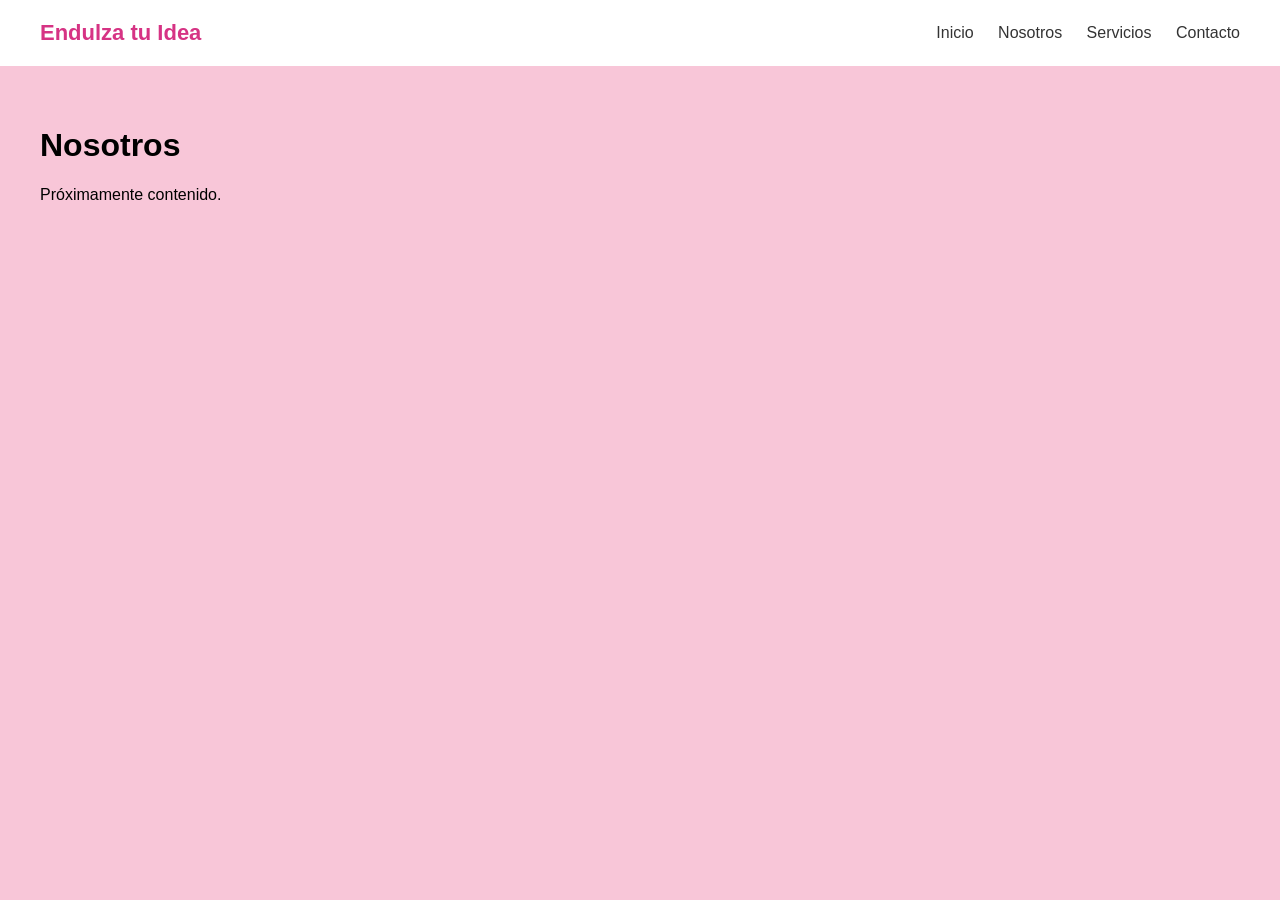
==== contacto.html @ df1669b5 "Agregar header y navegación completa" ====
<!DOCTYPE html>
<html lang="es">
<head>
  <meta charset="UTF-8">
  <title>Nosotros | Endulza tu Idea</title>
  <link rel="stylesheet" href="style.css">
</head>
<body>

  <header class="header">
    <div class="logo">
      Endulza tu Idea
    </div>

    <nav class="nav">
      <a href="index.html">Inicio</a>
      <a href="nosotros.html">Nosotros</a>
      <a href="servicios.html">Servicios</a>
      <a href="contacto.html">Contacto</a>
    </nav>
  </header>

  <main>
    <h1>Nosotros</h1>
    <p>Próximamente contenido.</p>
  </main>

</body>
</html>
---- style.css ----
body {
  margin: 0;
  font-family: Arial, sans-serif;
  background-color: #f8c6d8;
}

.header {
  display: flex;
  justify-content: space-between;
  align-items: center;
  padding: 20px 40px;
  background-color: #ffffff;
}

.logo {
  font-size: 22px;
  font-weight: bold;
  color: #d63384;
}

.nav a {
  margin-left: 20px;
  text-decoration: none;
  color: #333333;
  font-weight: 500;
}

.nav a:hover {
  color: #d63384;
}

main {
  padding: 40px;
}
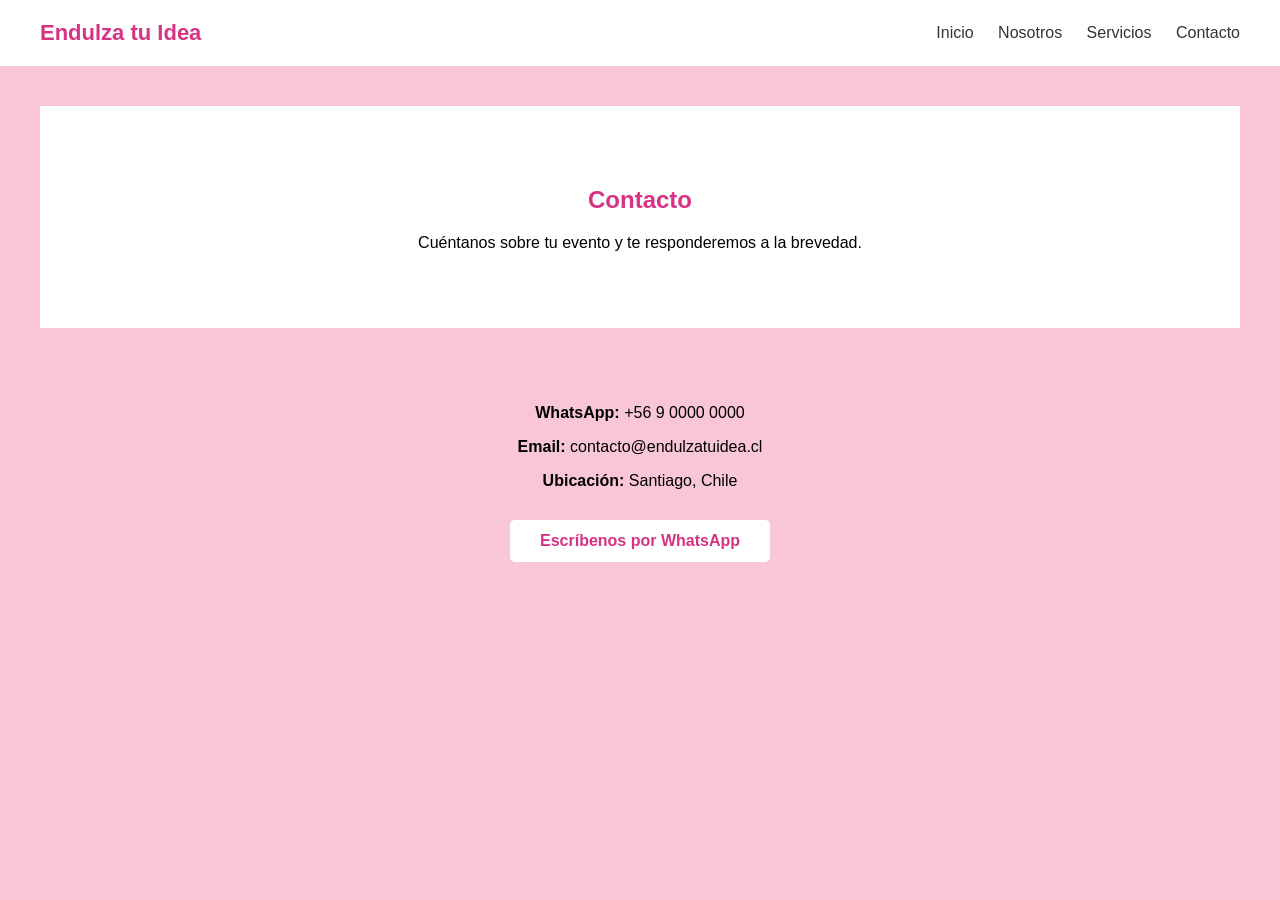
==== commit 047e809a: "Completar páginas Nosotros y Contacto" ====
--- a/contacto.html
+++ b/contacto.html
@@ -21,9 +21,30 @@
   </header>
 
   <main>
-    <h1>Nosotros</h1>
-    <p>Próximamente contenido.</p>
-  </main>
+
+  <section class="page">
+    <h1>Contacto</h1>
+    <p>
+      Cuéntanos sobre tu evento y te responderemos a la brevedad.
+    </p>
+  </section>
+
+  <section class="contact">
+    <div class="contact-info">
+      <p><strong>WhatsApp:</strong> +56 9 0000 0000</p>
+      <p><strong>Email:</strong> contacto@endulzatuidea.cl</p>
+      <p><strong>Ubicación:</strong> Santiago, Chile</p>
+    </div>
+
+    <div class="contact-action">
+      <a class="btn" href="https://wa.me/56900000000" target="_blank">
+        Escríbenos por WhatsApp
+      </a>
+    </div>
+  </section>
+
+</main>
+
 
 </body>
 </html>
--- a/style.css
+++ b/style.css
@@ -32,3 +32,103 @@
 main {
   padding: 40px;
 }
+
+.hero {
+  background-color: #d63384;
+  color: white;
+  padding: 80px 40px;
+  text-align: center;
+}
+
+.hero h1 {
+  font-size: 36px;
+  margin-bottom: 15px;
+}
+
+.hero p {
+  font-size: 18px;
+  margin-bottom: 30px;
+}
+
+.btn {
+  display: inline-block;
+  padding: 12px 30px;
+  background-color: white;
+  color: #d63384;
+  text-decoration: none;
+  font-weight: bold;
+  border-radius: 5px;
+}
+
+.btn:hover {
+  background-color: #f1f1f1;
+}
+
+.intro {
+  background-color: #ffffff;
+  padding: 60px 40px;
+  text-align: center;
+}
+
+.intro h2 {
+  color: #d63384;
+  margin-bottom: 20px;
+}
+
+.page {
+  padding: 60px 40px;
+  text-align: center;
+  background-color: #ffffff;
+}
+
+.page h1 {
+  color: #d63384;
+  margin-bottom: 20px;
+}
+
+.services {
+  display: flex;
+  gap: 20px;
+  padding: 40px;
+  background-color: #f8c6d8;
+}
+
+.service-card {
+  background-color: #ffffff;
+  padding: 30px;
+  border-radius: 8px;
+  flex: 1;
+}
+
+.service-card h3 {
+  color: #d63384;
+  margin-bottom: 10px;
+}
+
+.about {
+  background-color: #ffffff;
+  padding: 60px 40px;
+  display: flex;
+  justify-content: center;
+}
+
+.about-text {
+  max-width: 700px;
+  text-align: center;
+}
+
+.about-text h2 {
+  color: #d63384;
+  margin-bottom: 20px;
+}
+
+.contact {
+  background-color: #f8c6d8;
+  padding: 60px 40px;
+  text-align: center;
+}
+
+.contact-info {
+  margin-bottom: 30px;
+  font-size: 16px;
+}
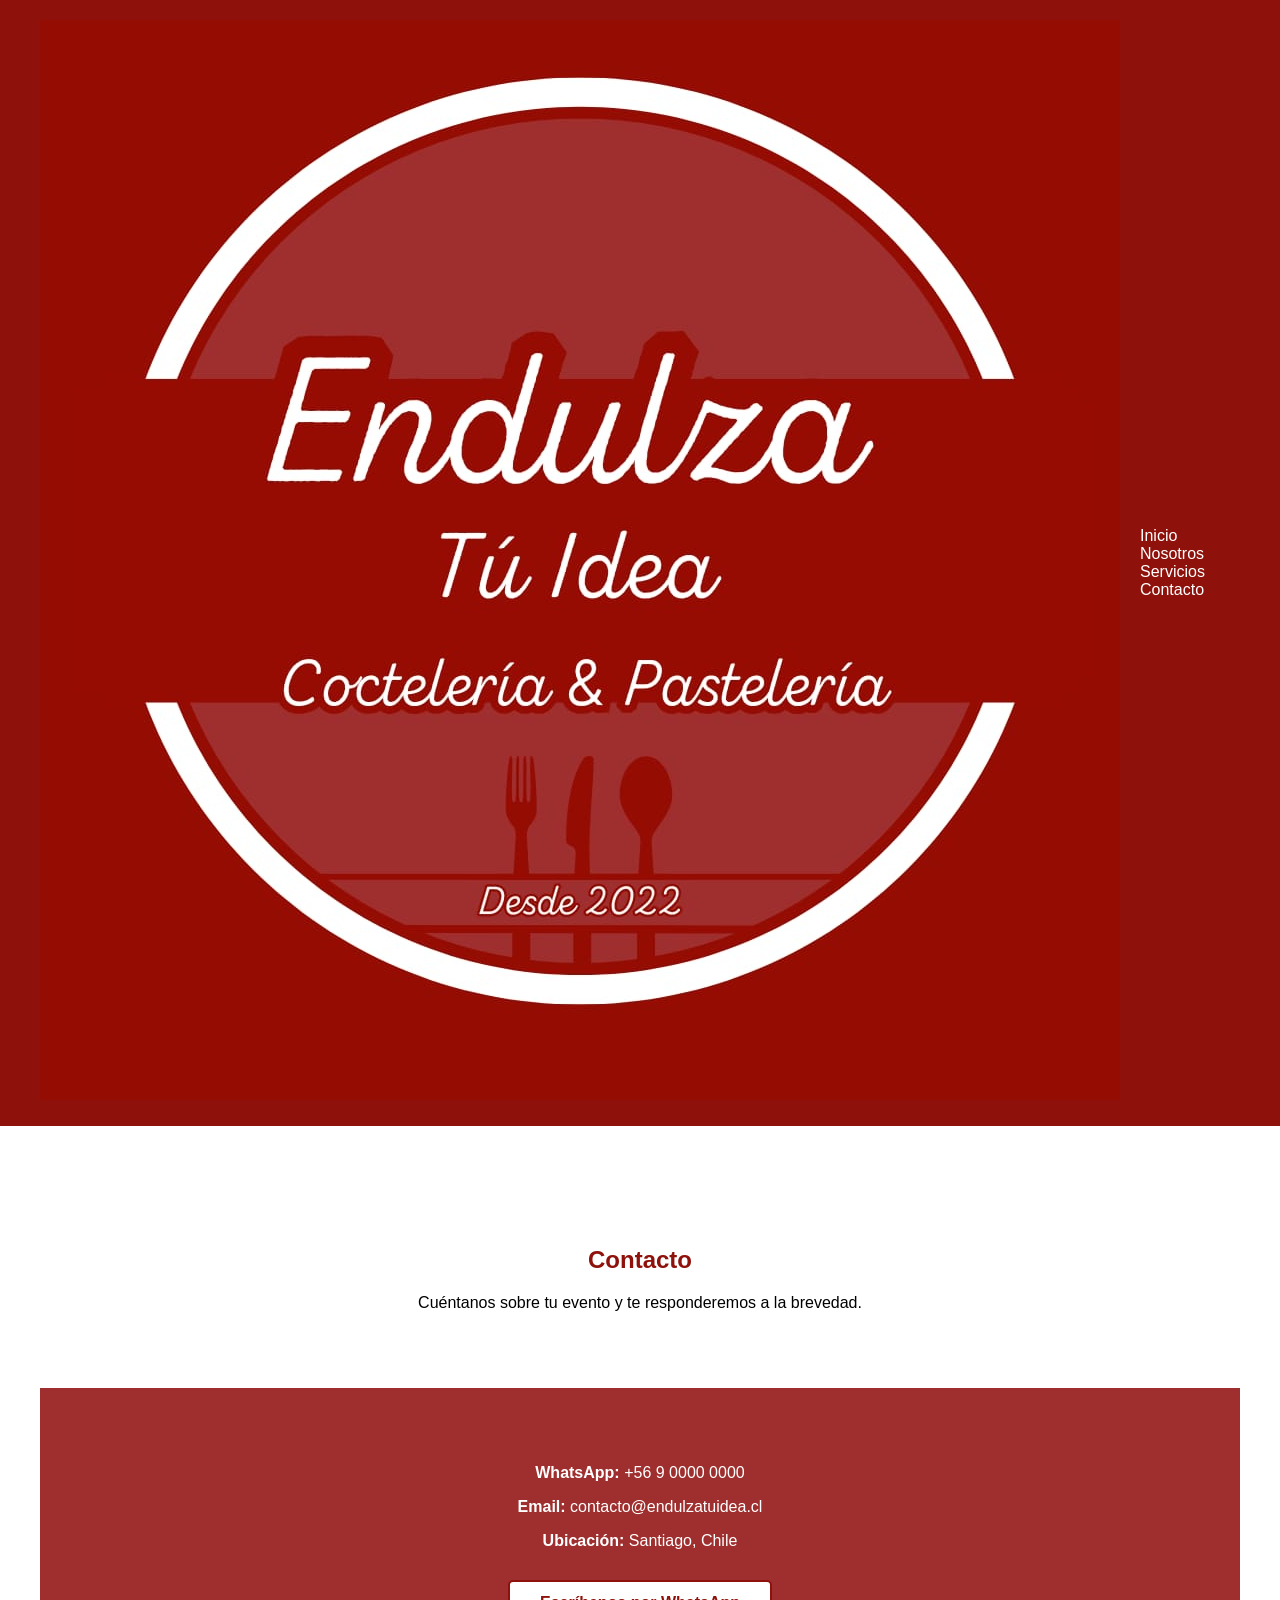
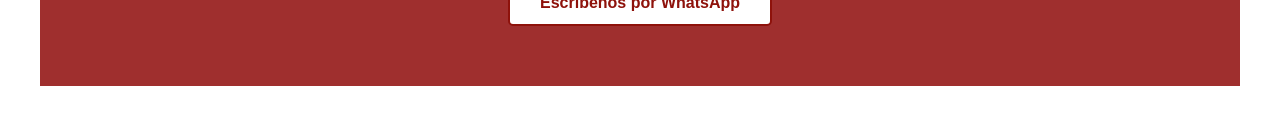
==== commit 2e592adf: "Ajustar tamaño definitivo del logo en el header" ====
--- a/contacto.html
+++ b/contacto.html
@@ -6,11 +6,11 @@
   <link rel="stylesheet" href="style.css">
 </head>
 <body>
+    <header class="header">
+   <div class="logo">
+  <img src="assets/img/logo.jpeg.jpeg" alt="Endulza tu Idea">
+</div>
 
-  <header class="header">
-    <div class="logo">
-      Endulza tu Idea
-    </div>
 
     <nav class="nav">
       <a href="index.html">Inicio</a>
@@ -19,6 +19,7 @@
       <a href="contacto.html">Contacto</a>
     </nav>
   </header>
+
 
   <main>
 
--- a/style.css
+++ b/style.css
@@ -1,32 +1,40 @@
 body {
   margin: 0;
   font-family: Arial, sans-serif;
-  background-color: #f8c6d8;
+  background-color: #ffffff;
+  color: #000000;
 }
+
 
 .header {
   display: flex;
   justify-content: space-between;
   align-items: center;
   padding: 20px 40px;
-  background-color: #ffffff;
+  background-color: #8e120b;
 }
+
 
 .logo {
   font-size: 22px;
   font-weight: bold;
-  color: #d63384;
+  color: #ffffff;
 }
 
 .nav a {
   margin-left: 20px;
   text-decoration: none;
-  color: #333333;
+  color: #ffffff;
   font-weight: 500;
 }
 
 .nav a:hover {
-  color: #d63384;
+  opacity: 0.8;
+}
+
+
+.nav a:hover {
+  opacity: 0.8;
 }
 
 main {
@@ -34,8 +42,8 @@
 }
 
 .hero {
-  background-color: #d63384;
-  color: white;
+  background-color: #9f2f2e;
+  color: #ffffff;
   padding: 80px 40px;
   text-align: center;
 }
@@ -53,15 +61,17 @@
 .btn {
   display: inline-block;
   padding: 12px 30px;
-  background-color: white;
-  color: #d63384;
+  background-color: #ffffff;
+  color: #8e120b;
   text-decoration: none;
   font-weight: bold;
   border-radius: 5px;
+  border: 2px solid #8e120b;
 }
 
 .btn:hover {
-  background-color: #f1f1f1;
+  background-color: #8e120b;
+  color: #ffffff;
 }
 
 .intro {
@@ -71,9 +81,10 @@
 }
 
 .intro h2 {
-  color: #d63384;
+  color: #8e120b;
   margin-bottom: 20px;
 }
+
 
 .page {
   padding: 60px 40px;
@@ -82,7 +93,7 @@
 }
 
 .page h1 {
-  color: #d63384;
+  color: #8e120b;
   margin-bottom: 20px;
 }
 
@@ -90,18 +101,17 @@
   display: flex;
   gap: 20px;
   padding: 40px;
-  background-color: #f8c6d8;
+  background-color: #9f2f2e;
 }
 
-.service-card {
-  background-color: #ffffff;
-  padding: 30px;
-  border-radius: 8px;
-  flex: 1;
+.service-card h3,
+.page h1,
+.about-text h2 {
+  color: #8e120b;
 }
 
 .service-card h3 {
-  color: #d63384;
+  color: #ffffff;
   margin-bottom: 10px;
 }
 
@@ -118,17 +128,31 @@
 }
 
 .about-text h2 {
-  color: #d63384;
+  color: #8e120b;
   margin-bottom: 20px;
 }
 
 .contact {
-  background-color: #f8c6d8;
+  background-color: #9f2f2e;
   padding: 60px 40px;
   text-align: center;
+  color: #ffffff;
 }
 
 .contact-info {
   margin-bottom: 30px;
   font-size: 16px;
 }
+
+.logo-img {
+  width: 48px;
+  height: auto;
+  display: block;
+}
+
+.brand {
+  display: flex;
+  align-items: center;
+  gap: 18px;
+}
+
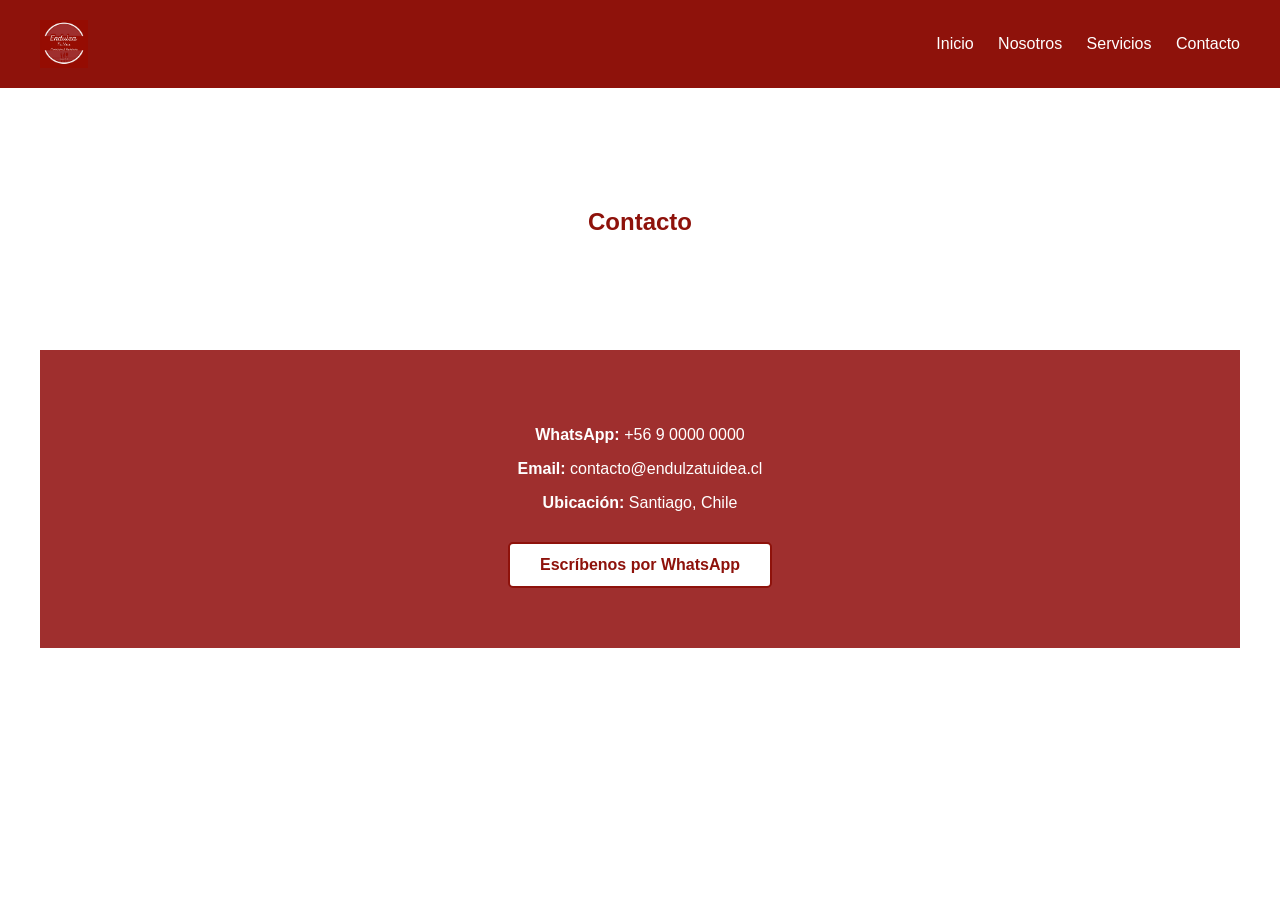
==== commit 6b99c86d: "Unificar header en Contacto y corregir tamaño del logo" ====
--- a/contacto.html
+++ b/contacto.html
@@ -8,7 +8,8 @@
 <body>
     <header class="header">
    <div class="logo">
-  <img src="assets/img/logo.jpeg.jpeg" alt="Endulza tu Idea">
+ <img src="assets/img/logo.jpeg.jpeg" alt="Endulza tu Idea" class="logo-img">
+
 </div>
 
 
--- a/style.css
+++ b/style.css
@@ -2,7 +2,7 @@
   margin: 0;
   font-family: Arial, sans-serif;
   background-color: #ffffff;
-  color: #000000;
+  color: #ffffff;
 }
 
 
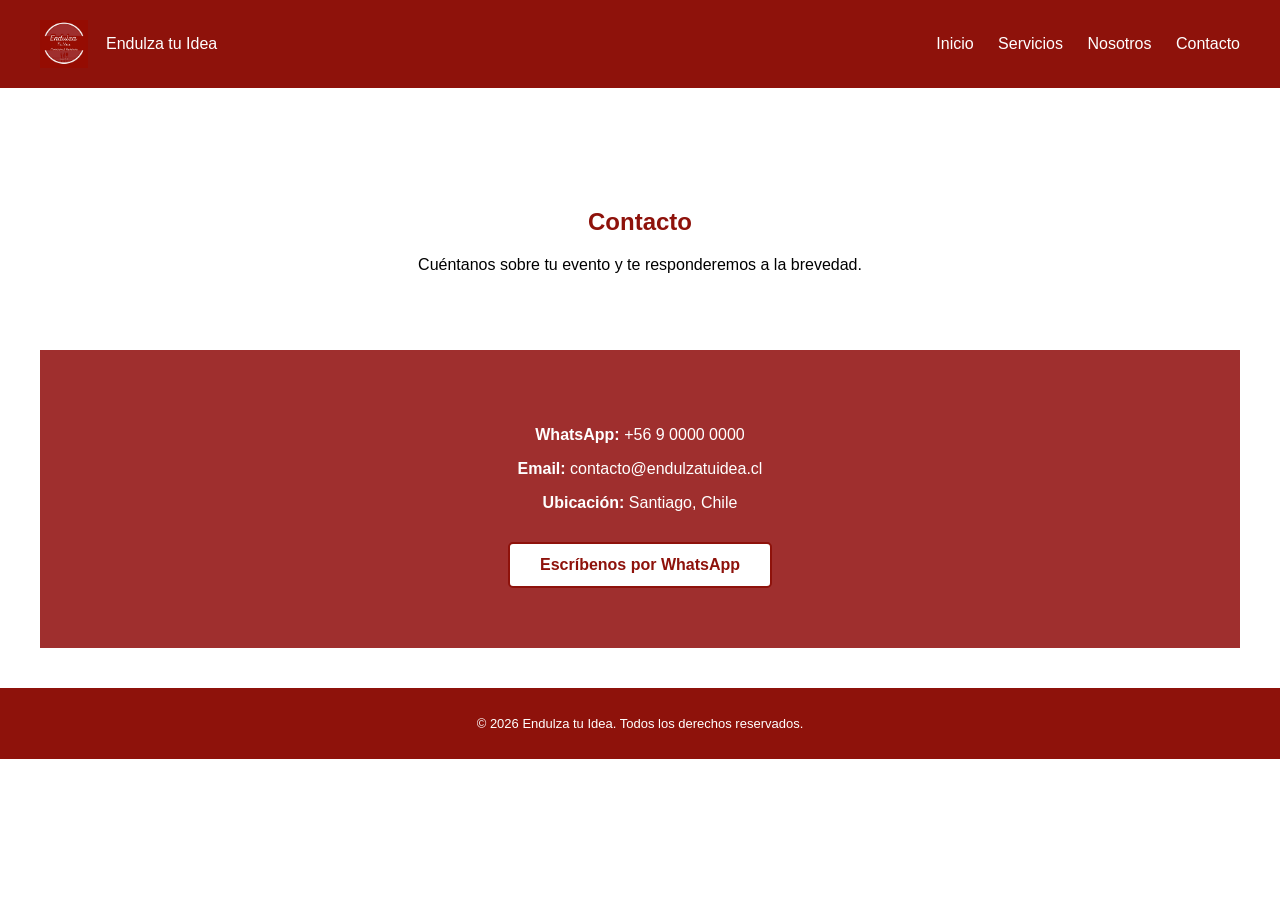
==== commit 138dc1c2: "Footer minimalista corregido y centrado" ====
--- a/contacto.html
+++ b/contacto.html
@@ -6,20 +6,20 @@
   <link rel="stylesheet" href="style.css">
 </head>
 <body>
-    <header class="header">
-   <div class="logo">
- <img src="assets/img/logo.jpeg.jpeg" alt="Endulza tu Idea" class="logo-img">
+    
+<header class="header">
+  <div class="brand">
+    <img src="assets/img/logo.jpeg.jpeg" alt="Endulza tu Idea" class="logo-img">
+    <span class="brand-title">Endulza tu Idea</span>
+  </div>
 
-</div>
-
-
-    <nav class="nav">
-      <a href="index.html">Inicio</a>
-      <a href="nosotros.html">Nosotros</a>
-      <a href="servicios.html">Servicios</a>
-      <a href="contacto.html">Contacto</a>
-    </nav>
-  </header>
+  <nav class="nav">
+    <a href="index.html">Inicio</a>
+    <a href="servicios.html">Servicios</a>
+    <a href="nosotros.html">Nosotros</a>
+    <a href="contacto.html">Contacto</a>
+  </nav>
+</header>
 
 
   <main>
@@ -46,6 +46,10 @@
   </section>
 
 </main>
+<footer class="footer-minimal">
+  <p>© 2026 Endulza tu Idea. Todos los derechos reservados.</p>
+</footer>
+
 
 
 </body>
--- a/style.css
+++ b/style.css
@@ -2,7 +2,7 @@
   margin: 0;
   font-family: Arial, sans-serif;
   background-color: #ffffff;
-  color: #ffffff;
+  color: #000000;
 }
 
 
@@ -12,6 +12,7 @@
   align-items: center;
   padding: 20px 40px;
   background-color: #8e120b;
+  color: #ffffff;
 }
 
 
@@ -156,3 +157,13 @@
   gap: 18px;
 }
 
+.footer-minimal {
+  width: 100%;
+  background-color: #8e120b;
+  color: #ffffff;
+  text-align: center;
+  padding: 15px 10px;
+  font-size: 13px;
+  box-sizing: border-box;
+}
+
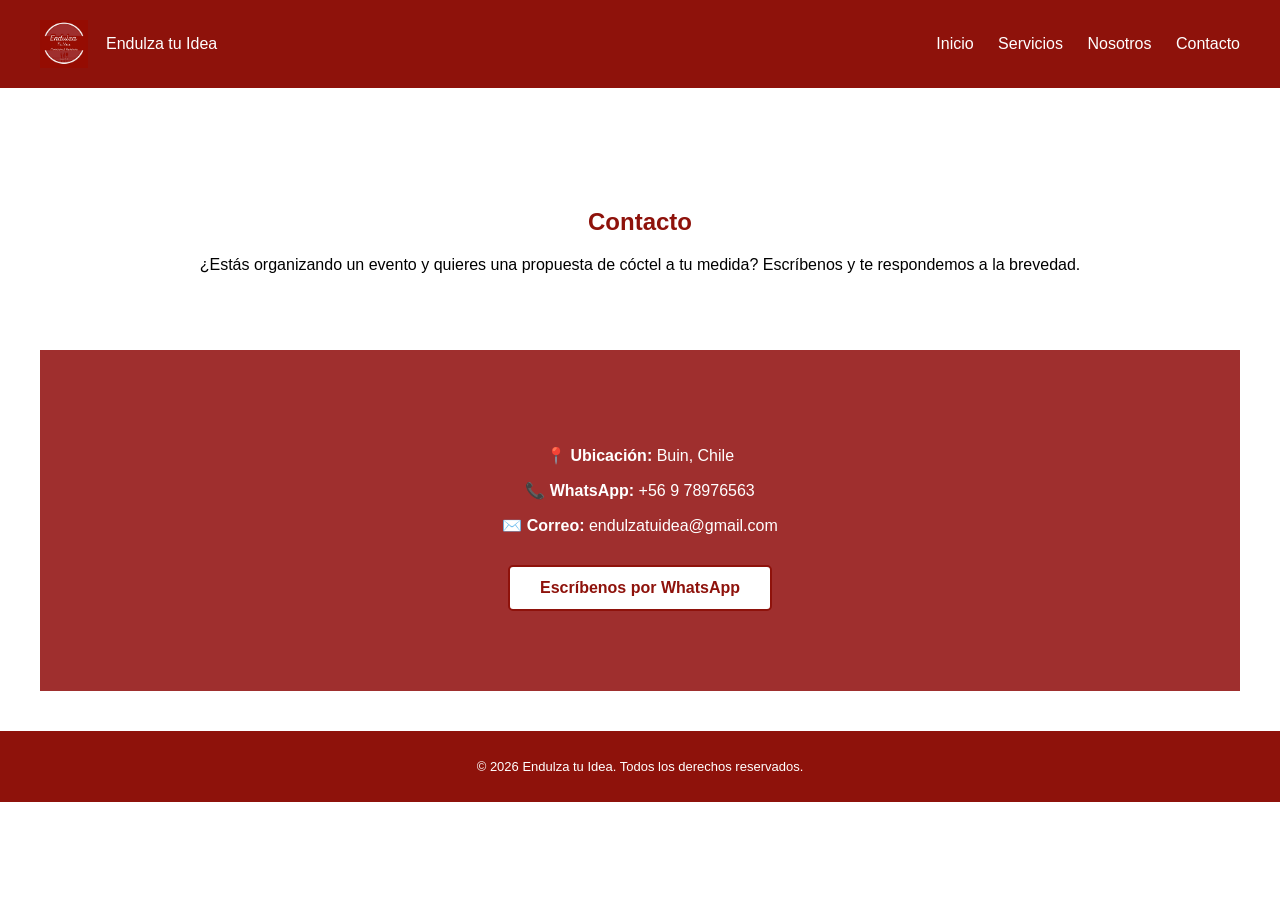
==== commit 30492a24: "Página de contacto profesional con CTA" ====
--- a/contacto.html
+++ b/contacto.html
@@ -27,19 +27,20 @@
   <section class="page">
     <h1>Contacto</h1>
     <p>
-      Cuéntanos sobre tu evento y te responderemos a la brevedad.
+      ¿Estás organizando un evento y quieres una propuesta de cóctel a tu medida?
+      Escríbenos y te respondemos a la brevedad.
     </p>
   </section>
 
   <section class="contact">
     <div class="contact-info">
-      <p><strong>WhatsApp:</strong> +56 9 0000 0000</p>
-      <p><strong>Email:</strong> contacto@endulzatuidea.cl</p>
-      <p><strong>Ubicación:</strong> Santiago, Chile</p>
+        <p><strong>📍 Ubicación:</strong> Buin, Chile</p>
+      <p><strong>📞 WhatsApp:</strong> +56 9 78976563</p>
+      <p><strong>✉️ Correo:</strong> endulzatuidea@gmail.com</p>
     </div>
 
     <div class="contact-action">
-      <a class="btn" href="https://wa.me/56900000000" target="_blank">
+      <a class="btn" href="https://wa.me/56978976563" target="_blank">
         Escríbenos por WhatsApp
       </a>
     </div>
--- a/style.css
+++ b/style.css
@@ -167,3 +167,25 @@
   box-sizing: border-box;
 }
 
+.contact {
+  background-color: #9f2f2e;
+  color: #ffffff;
+  padding: 80px 40px;
+  text-align: center;
+}
+
+.contact h1 {
+  font-family: 'Playfair Display', serif;
+  margin-bottom: 20px;
+}
+
+.contact-intro {
+  max-width: 600px;
+  margin: 0 auto 30px;
+  font-size: 16px;
+}
+
+.contact-info {
+  margin-bottom: 30px;
+  font-size: 16px;
+}
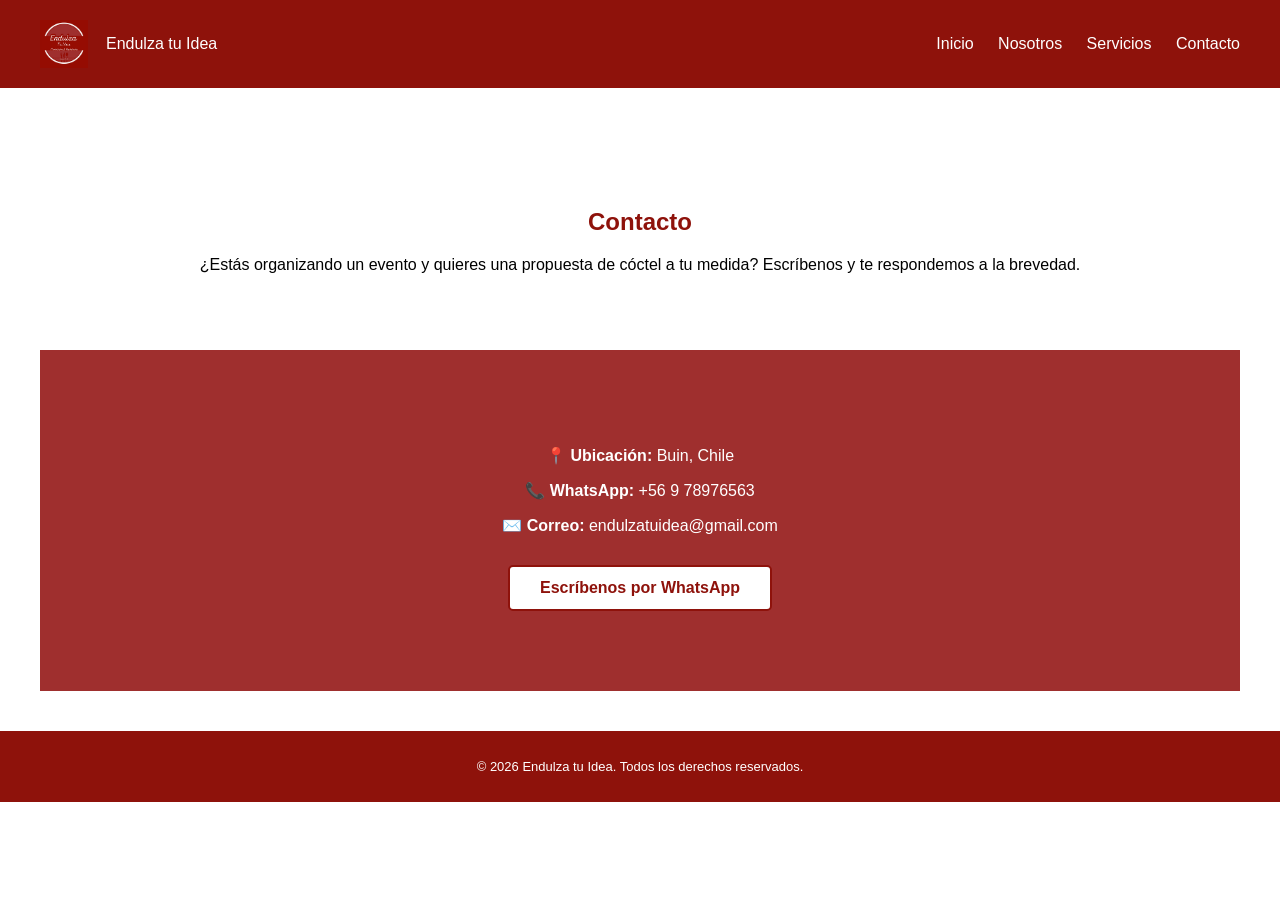
==== commit 65d16b55: "Animaciones suaves y nuevo orden de menú" ====
--- a/contacto.html
+++ b/contacto.html
@@ -2,6 +2,7 @@
 <html lang="es">
 <head>
   <meta charset="UTF-8">
+   <meta name="viewport" content="width=device-width, initial-scale=1.0">
   <title>Nosotros | Endulza tu Idea</title>
   <link rel="stylesheet" href="style.css">
 </head>
@@ -15,8 +16,8 @@
 
   <nav class="nav">
     <a href="index.html">Inicio</a>
+    <a href="nosotros.html">Nosotros</a>
     <a href="servicios.html">Servicios</a>
-    <a href="nosotros.html">Nosotros</a>
     <a href="contacto.html">Contacto</a>
   </nav>
 </header>
@@ -24,7 +25,7 @@
 
   <main>
 
-  <section class="page">
+  <section class="page fade-in">
     <h1>Contacto</h1>
     <p>
       ¿Estás organizando un evento y quieres una propuesta de cóctel a tu medida?
@@ -32,7 +33,7 @@
     </p>
   </section>
 
-  <section class="contact">
+  <section class="contact fade-in">
     <div class="contact-info">
         <p><strong>📍 Ubicación:</strong> Buin, Chile</p>
       <p><strong>📞 WhatsApp:</strong> +56 9 78976563</p>
--- a/style.css
+++ b/style.css
@@ -189,3 +189,234 @@
   margin-bottom: 30px;
   font-size: 16px;
 }
+
+/* =========================
+   RESPONSIVE - CELULAR
+   ========================= */
+@media (max-width: 768px) {
+
+  @media (max-width: 768px) {
+
+  .service-card {
+    background-color: #8e120b;
+    padding: 25px 20px;
+    border-radius: 8px;
+  }
+
+}
+
+  /* Header */
+  .header {
+    flex-direction: column;
+    align-items: center;
+    padding: 15px 20px;
+  }
+
+  .brand {
+    margin-bottom: 15px;
+  }
+
+  .logo-img {
+    width: 42px;
+  }
+
+  .logo {
+    font-size: 20px;
+  }
+
+  /* Navegación */
+  .nav {
+    display: flex;
+    flex-wrap: wrap;
+    justify-content: center;
+  }
+
+  .nav a {
+    margin: 8px 12px;
+    font-size: 14px;
+  }
+
+  /* Hero */
+  .hero {
+    padding: 60px 20px;
+  }
+
+  .hero h1 {
+    font-size: 26px;
+  }
+
+  .hero p {
+    font-size: 16px;
+  }
+
+  /* Secciones */
+  main {
+    padding: 20px;
+  }
+
+  .intro,
+  .page,
+  .about,
+  .contact {
+    padding: 50px 20px;
+  }
+
+  /* Botón */
+  .btn {
+    padding: 12px 24px;
+    font-size: 14px;
+  }
+
+  /* Footer */
+  .footer-minimal {
+    font-size: 12px;
+    padding: 12px 10px;
+  }
+}
+
+@media (max-width: 768px) {
+
+  .services {
+    flex-direction: column;
+    padding: 30px 20px;
+  }
+
+  .service-card {
+    width: 100%;
+    max-width: 100%;
+    box-sizing: border-box;
+    margin-bottom: 20px;
+    text-align: center;
+  }
+
+}
+
+.hero {
+  background-image: url("assets/images/hero.jpg");
+  background-size: cover;
+  background-position: center;
+  height: 500px;
+  display: flex;
+  justify-content: center;
+  align-items: center;
+  position: relative;
+}
+
+.hero::before {
+  content: "";
+  position: absolute;
+  inset: 0;
+  background: rgba(0, 0, 0, 0.45);
+}
+
+.hero-overlay {
+  position: relative;
+  text-align: center;
+  color: white;
+  max-width: 800px;
+  padding: 20px;
+}
+
+.hero-overlay h1 {
+  font-size: 42px;
+  margin-bottom: 15px;
+}
+
+.hero-overlay p {
+  font-size: 18px;
+  margin-bottom: 25px;
+}
+
+.btn-hero {
+  background-color: #8e120b;
+  color: white;
+  padding: 14px 30px;
+  text-decoration: none;
+  border-radius: 30px;
+  font-weight: 600;
+}
+
+.carrusel {
+  width: 100%;
+  max-width: 1200px;
+  height: 380px;
+  margin: 60px auto;
+  overflow: hidden;
+  border-radius: 14px;
+}
+
+.carrusel-track {
+  display: flex;
+  height: 100%;
+  animation: carrusel 12s infinite;
+}
+
+.carrusel-track img {
+  min-width: 100%;
+  height: 100%;
+  object-fit: cover;
+}
+
+@keyframes carrusel {
+  0% { transform: translateX(0); }
+  33% { transform: translateX(-100%); }
+  66% { transform: translateX(-200%); }
+  100% { transform: translateX(0); }
+}
+
+@media (max-width: 768px) {
+  .carrusel {
+    height: 240px;
+  }
+}
+
+.fade-in {
+  animation: fadeIn 1.2s ease forwards;
+}
+
+@keyframes fadeIn {
+  from {
+    opacity: 0;
+    transform: translateY(20px);
+  }
+  to {
+    opacity: 1;
+    transform: translateY(0);
+  }
+}
+
+.service-card {
+  transition: transform 0.3s ease, box-shadow 0.3s ease;
+}
+
+.service-card:hover {
+  transform: translateY(-6px);
+  box-shadow: 0 10px 20px rgba(0,0,0,0.15);
+}
+
+.nav a {
+  position: relative;
+}
+
+.nav a::after {
+  content: "";
+  position: absolute;
+  width: 0;
+  height: 2px;
+  background-color: #ffffff;
+  bottom: -6px;
+  left: 0;
+  transition: width 0.3s ease;
+}
+
+.nav a:hover::after {
+  width: 100%;
+}
+
+.btn {
+  transition: background-color 0.3s ease, transform 0.3s ease;
+}
+
+.btn:hover {
+  transform: scale(1.05);
+}
